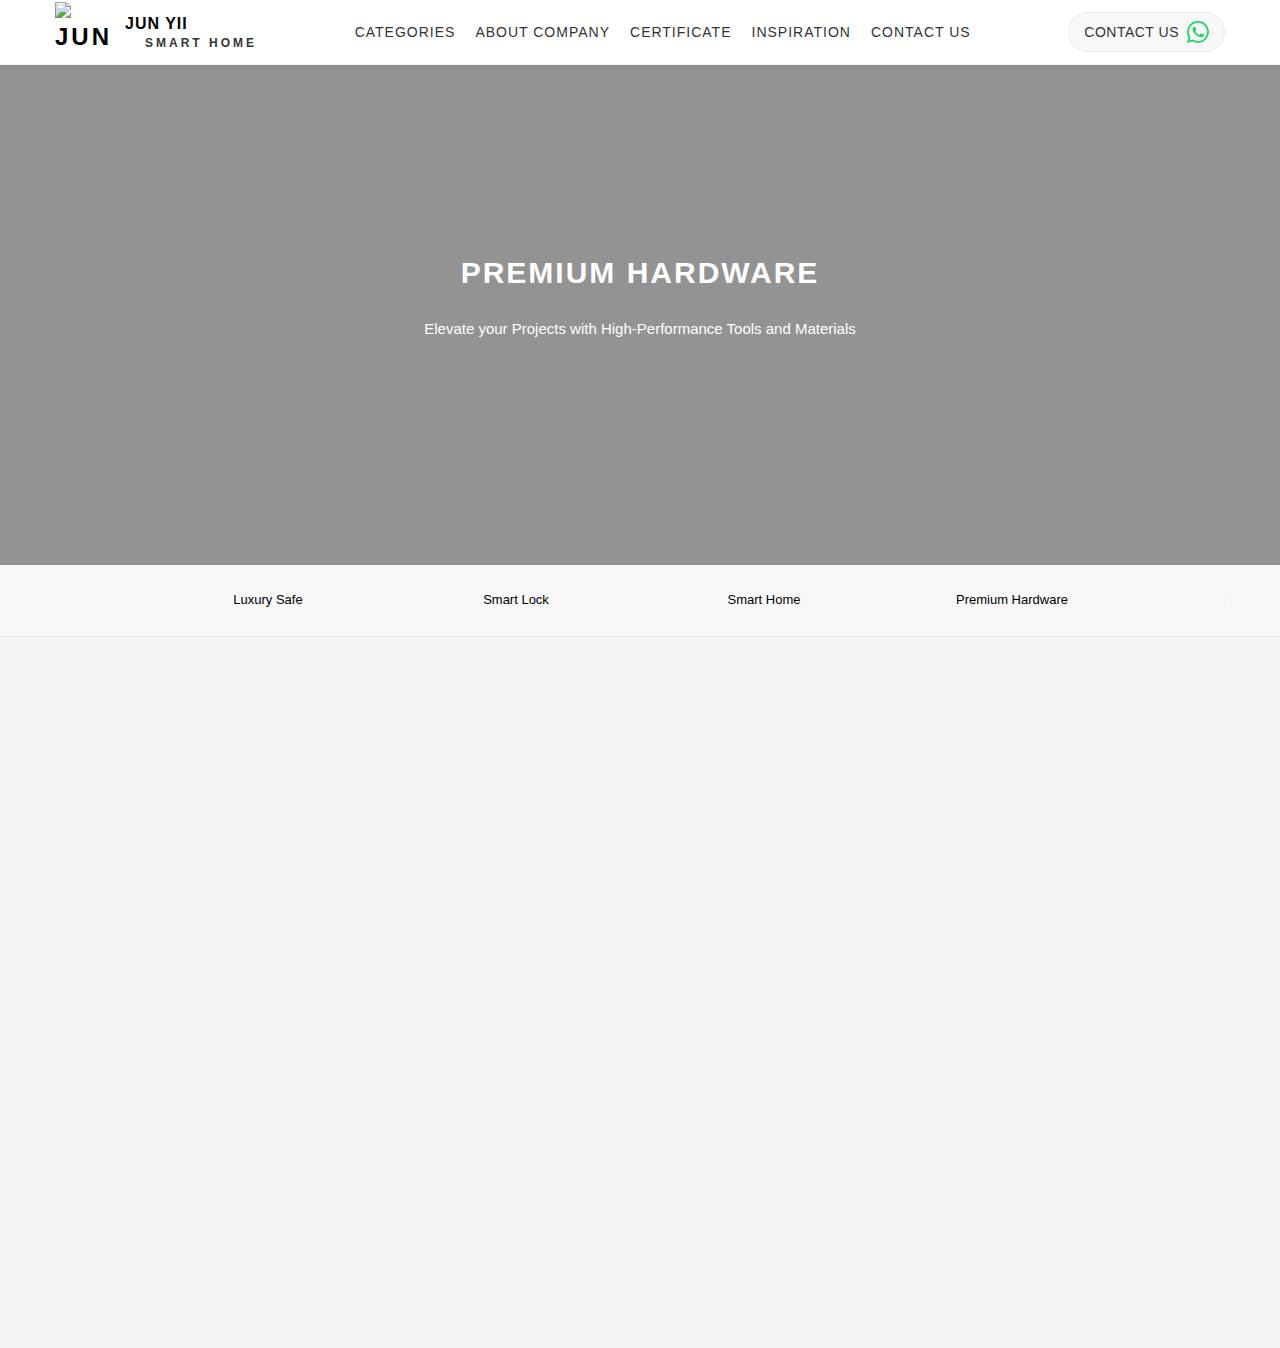
==== hardware.html @ 3c5234f0 "Add files via upload" ====
<!DOCTYPE html>
<html lang="en">
<head>
    <meta charset="UTF-8">
    <meta name="viewport" content="width=device-width, initial-scale=1.0">
    <link rel="stylesheet" href="style.css">
    <title>Hardware</title>
    <style>
        * {
            margin: 0;
            padding: 0;
            box-sizing: border-box;
            font-family: 'Montserrat', 'Helvetica Neue', Arial, 'sans-serif';
        }
        
        body {
            background-color: #f5f5f5;
        }
        
        .container {
            max-width: 1200px;
            margin: 0 auto;
            padding: 0 15px;
        }
        
        /* Navigation Bar */
        .navbar {
            background-color: white;
            box-shadow: 0 2px 5px rgba(0,0,0,0.1);
            position: sticky;
            top: 0;
            z-index: 100;
        }
        
        .nav-container {
            display: flex;
            justify-content: space-between;
            align-items: center;
            padding: 10px 0;
        }
        
        .logo {
            font-size: 24px;
            font-weight: bold;
            color: #000000;
            transition: transform 0.5s ease;
        }
        
        .logo:hover {
            transform: scale(1.05);
        }
        
        .nav-links {
            display: flex;
            list-style-type: none;
        }
        
        .nav-item {
            margin-left: 20px;
            position: relative;
        }
        
        .nav-link {
            text-decoration: none;
            color: #333;
            font-size: 14px;
            display: flex;
            flex-direction: column;
            align-items: center;
            transition: color 0.3s ease, transform 0.3s ease;
        }
        
        .nav-link:hover {
            color: #000000;
            transform: translateY(-2px);
        }
        
        .nav-icon {
            font-size: 20px;
            margin-bottom: 3px;
        }
        /* Base styles for secondary navigation */
.secondary-nav {
  width: 100%;
  background-color: #f8f8f8;
}

.secondary-nav .container {
  padding: 10px 15px;
  width: 100%;
}

.category-links {
  display: flex;
  list-style: none;
  padding: 0;
  margin: 0;
  justify-content: center;
}

.category-links .category-item {
  margin: 0 15px;
}

.category-link {
  text-decoration: none;
  color: #333;
  font-weight: 500;
  padding: 5px 0;
  display: block;
  text-align: center;
}

/* Mobile styles - vertical menu */
@media (max-width: 768px) {
  .secondary-nav {
    overflow-x: visible;
  }
  
  .secondary-nav .container {
    width: 100%;
    padding: 10px 0;
  }
  
  .category-links {
    flex-direction: column;
    width: 100%;
    align-items: center;
  }
  
  .category-links .category-item {
    margin: 10px 0;
    width: 100%;
    text-align: center;
  }
  
  .category-link {
    display: block;
    width: 100%;
    text-align: center;
  }
}

/* Hero Banner */
.hero-banner {
    position: relative;
    width: 100%;
    height: 500px;
    background-image: url('images/hardware/IMG_2743.jpg');
    background-size: 100% 100%;
    background-position: center;
    background-repeat: no-repeat;
    display: flex;
    align-items: center;
    justify-content: center;
    text-align: center;
    margin-bottom: 0;
    overflow: hidden;
}

.hero-banner::before {
    content: '';
    position: absolute;
    top: 0;
    left: 0;
    width: 100%;
    height: 100%;
    background-color: rgba(0, 0, 0, 0.4); 
    z-index: 1;
}

.hero-content {
    position: relative;
    z-index: 2;
    color: white;
    padding: 20px;
    max-width: 800px;
}

.hero-title {
    font-size: 30px;
    font-family: Impact, Haettenschweiler, 'Arial Narrow Bold', sans-serif;
    font-weight: 700;
    letter-spacing: 2px;
    margin-bottom: 20px;
    text-transform: uppercase;
}

.hero-subtitle {
    font-size: 15px;
    font-family: Arial, Helvetica, sans-serif;
    margin-bottom: 40px;
    font-weight: 300;
}

/* Make responsive for mobile */
@media (max-width: 768px) {
    .hero-banner {
        height: 400px;
    }
    
    .hero-title {
        font-size: 20px;
    }
    
    .hero-subtitle {
        font-size: 18px;
        margin-bottom: 30px;
    }
}

/* Make responsive for mobile */
@media (max-width: 768px) {
    .landscape-image {
        height: 200px; /* Smaller height on mobile */
    }
}  
        /* Secondary Navigation */
        .secondary-nav {
            background-color: #f8f8f8;
            border-bottom: 1px solid #e0e0e0;
        }
        
        .category-links {
            display: flex;
            list-style-type: none;
            overflow-x: auto;
            padding: 10px 0;
            white-space: nowrap;
        }
        
        .category-item {
            margin-right: 20px;
        }
        
        .category-link {
            text-decoration: none;
            color: #666;
            font-size: 13px;
            position: relative;
            transition: color 0.3s ease;
        }
        
        .category-link:hover {
            color: #000000;
        }
        
        .category-link:after {
            content: '';
            position: absolute;
            width: 0;
            height: 2px;
            bottom: -4px;
            left: 0;
            background-color: #e6b000;
            transition: width 0.3s ease;
        }
        
        .category-link:hover:after {
            width: 100%;
        }
        
        /* Product Display */
        .product-grid {
            display: grid;
            grid-template-columns: repeat(auto-fill, minmax(220px, 1fr));
            gap: 20px;
            margin-top: 20px;
            opacity: 0;
            transform: translateY(20px);
            animation: fadeInUp 1s forwards 0.3s;
        }
        
        @keyframes fadeInUp {
            to {
                opacity: 1;
                transform: translateY(0);
            }
        }
        
        .product-card {
            background-color: white;
            border-radius: 5px;
            overflow: hidden;
            box-shadow: 0 2px 5px rgba(0,0,0,0.05);
            transition: all 0.5s cubic-bezier(0.25, 1, 0.5, 1);
            position: relative;
            top: 0;
        }
        
        .product-card:hover {
            transform: translateY(-10px);
            box-shadow: 0 15px 30px rgba(0,0,0,0.1);
        }
        
        .product-card:hover .product-image {
            transform: scale(1.08);
        }
        
        .product-card:hover::before {
            opacity: 1;
        }
        
        .product-card::before {
            content: '';
            position: absolute;
            top: 0;
            left: 0;
            right: 0;
            height: 3px;
            background: linear-gradient(90deg,  #e6b000,  #e6b000);
            opacity: 0;
            transition: opacity 0.5s ease;
        }
        
        .product-image {
            width: 100%;
            height: 200px;
            object-fit: contain;
            transition: transform 0.7s ease;
        }
        
        .product-info {
            padding: 15px;
            position: relative;
            z-index: 1;
            background: white;
        }
        
        .product-title {
            font-size: 14px;
            color: #333;
            margin-bottom: 8px;
            display: -webkit-box;
            -webkit-box-orient: vertical;
            overflow: hidden;
            text-align: center;
            transition: color 0.3s ease;
        }
        
        .product-card:hover .product-title {
            color:  #e6b000;
        }
        
        .product-price {
            color:  #000000;
            font-weight: bold;
            font-size: 16px;
            text-align: center;
            padding-top: 60px;
            position: relative;
            transition: transform 0.3s ease, color 0.3s ease;
        }
        
        .product-card:hover .product-price {
            transform: scale(1.1);
            color:  #e6b000;
        }

        .product-kg {
            font-size: 14px;
            text-align: center;
            font-weight: bold;
            transition: transform 0.3s ease;
        }
        
        .product-card:hover .product-kg {
            transform: scale(1.05);
        }
        
        /* Shimmer effect */
        .shimmer {
            position: absolute;
            top: 0;
            left: -100%;
            width: 50%;
            height: 100%;
            background: linear-gradient(
                90deg,
                rgba(255,255,255,0) 0%,
                rgba(255,255,255,0.2) 50%,
                rgba(255,255,255,0) 100%
            );
            animation: shimmer 3s infinite;
            opacity: 0;
            transition: opacity 0.3s ease;
        }
        
        .product-card:hover .shimmer {
            opacity: 1;
        }
        
        @keyframes shimmer {
            to {
                left: 150%;
            }
        }
        
        /* Header animation */
        .header {
            position: relative;
            background: white;
            box-shadow: 0 2px 10px rgba(0,0,0,0.05);
        }
        
        .nav-wrapper {
            display: flex;
            justify-content: space-between;
            align-items: center;
            padding: 15px 0;
        }

        .logo-image {
        height: 60px;
        width: 60px; /* Adjust based on your needs */
        margin-right: 10px; /* Space between logo and text */
        }
        
        .logo-text-container {
            display: flex;
            flex-direction: column;
        }
        
        .logo-text-main {
            font-weight: bold;
            letter-spacing: 1px;
            transition: letter-spacing 0.5s ease;
        }
        
        .logo:hover .logo-text-main {
            letter-spacing: 2px;
        }
        
        .logo-text-sub {
            font-size: 12px;
            opacity: 0.8;
        }
        
        .desktop-nav {
            display: flex;
            gap: 20px;
        }
        
        .desktop-nav .nav-link {
            position: relative;
            padding: 5px 0;
        }
        
        .desktop-nav .nav-link::after {
            content: '';
            position: absolute;
            width: 0;
            height: 2px;
            bottom: 0;
            left: 50%;
            background-color:  #e6b000;
            transition: width 0.3s ease, left 0.3s ease;
        }
        
        .desktop-nav .nav-link:hover::after {
            width: 100%;
            left: 0;
        }
        
        .contact-container {
            display: flex;
            align-items: center;
            gap: 8px;
            padding: 8px 15px;
            color: white;
            border-radius: 30px;
            text-decoration: none;
            transition: transform 0.3s ease, box-shadow 0.3s ease;
        }
        
        .contact-container:hover {
            transform: translateY(-3px);
            box-shadow: 0 5px 15px rgba(37, 211, 102, 0.3);
        }
        
        
        .contact-text {
            font-weight: 500;
        }
        
        .mobile-menu-button {
            display: none;
            background: none;
            border: none;
            color: #333;
            cursor: pointer;
            font-size: 24px;
        }
        
        .mobile-nav {
            display: none;
            flex-direction: column;
            position: absolute;
            top: 100%;
            left: 0;
            right: 0;
            background: white;
            padding: 0;
            max-height: 0;
            overflow: hidden;
            transition: max-height 0.5s ease, padding 0.5s ease;
            box-shadow: 0 5px 15px rgba(0,0,0,0.1);
            z-index: 100;
        }
        
        .mobile-nav.active {
            max-height: 300px;
            padding: 15px 0;
        }
        
        .mobile-nav .nav-link {
            padding: 12px 20px;
            border-bottom: 1px solid #f0f0f0;
        }
        
        @media (max-width: 768px) {
            .desktop-nav {
                display: none;
            }
            
            .mobile-menu-button {
                display: block;
            }
            
            .mobile-nav {
                display: flex;
            }
            
            .logo-image {
    height: 60px;
    width: 60px; /* Adjust based on your needs */
    margin-right: 10px; /* Space between logo and text */
  }
        }
        
        /* Page load animation */
        @keyframes fadeIn {
            from { opacity: 0; }
            to { opacity: 1; }
        }
        
        body {
            animation: fadeIn 1s ease-out;
        }
        
        /* Footer */
        .footer {
            background-color: white;
            margin-top: 50px;
            padding: 20px 0;
            border-top: 1px solid #e0e0e0;
        }
    </style>
</head>
<body>
    <header class="header">
        <div class="container">
          <div class="nav-wrapper">
            <!-- Mobile menu button -->
<button class="mobile-menu-button" aria-label="Toggle navigation menu">
    <svg class="icon" width="24" height="24" viewBox="0 0 24 24" xmlns="http://www.w3.org/2000/svg" fill="none">
      <path d="M3 12h18M3 6h18M3 18h18" stroke="currentColor" stroke-width="2" stroke-linecap="round"/>
    </svg>
  </button>
           <a href="/" class="logo">
            <img src="images/Untitled_design-2-removebg-preview.png" alt="Jun Yii Logo" class="logo-image">
            <div class="logo-text-container">
            <span class="logo-text-main">JUN YII</span>
            <span class="logo-text-sub">SMART HOME</span>
            </div>
            </a>
            
            <!-- Desktop Navigation -->
            <nav class="desktop-nav">
              <a href="index.html#categories" class="nav-link">Categories</a>
              <a href="index.html#about-company" class="nav-link">About Company</a>
              <a href="index.html#products" class="nav-link">Certificate</a>
              <a href="index.html#inspiration" class="nav-link">Inspiration</a>
              <a href="index.html#contact-section" class="nav-link">Contact Us</a>
            </nav>
            
           <!-- Contact Us with WhatsApp Button (fully clickable) -->
<a href="https://wa.me/102705575" class="contact-container" aria-label="Contact us on WhatsApp" target="_blank">
    <span class="contact-text">Contact Us</span>
    <svg class="whatsapp-icon" viewBox="0 0 24 24" xmlns="http://www.w3.org/2000/svg">
      <path fill-rule="evenodd" clip-rule="evenodd" d="M20.52 3.449C18.24 1.245 15.24 0.05 12.045 0.05C5.463 0.05 0.102 5.412 0.102 11.992C0.102 14.157 0.66 16.273 1.743 18.102L0 24.05L6.154 22.342C7.903 23.329 9.896 23.85 11.932 23.85H11.985C18.514 23.85 23.927 18.487 23.927 11.907C23.927 8.764 22.732 5.814 20.52 3.449ZM12.045 21.842C10.258 21.842 8.506 21.347 6.988 20.408L6.631 20.195L2.871 21.179L3.877 17.543L3.641 17.174C2.609 15.59 2.058 13.739 2.058 11.842C2.058 6.446 6.55 1.953 11.985 1.953C14.636 1.953 17.12 2.972 19.001 4.833C20.88 6.694 21.97 9.177 21.97 11.907C21.97 17.346 17.497 21.842 12.045 21.842ZM17.75 14.561C17.431 14.392 15.969 13.676 15.676 13.562C15.382 13.464 15.172 13.41 14.942 13.729C14.75 14.044 14.167 14.717 13.985 14.929C13.803 15.142 13.639 15.169 13.325 15.001C13.011 14.833 12.06 14.522 10.923 13.5C10.039 12.711 9.435 11.749 9.253 11.432C9.069 11.115 9.239 10.951 9.382 10.8C9.514 10.664 9.677 10.444 9.825 10.262C9.974 10.08 10.035 9.943 10.133 9.732C10.232 9.521 10.189 9.324 10.115 9.156C10.035 8.989 9.435 7.524 9.191 6.894C8.947 6.264 8.701 6.357 8.505 6.357C8.292 6.357 8.109 6.328 7.925 6.328C7.74 6.328 7.444 6.404 7.149 6.723C6.854 7.042 6.094 7.759 6.094 9.223C6.094 10.687 7.149 12.069 7.296 12.308C7.444 12.521 9.43 15.573 12.449 16.861C13.204 17.203 13.8 17.401 14.254 17.547C15.027 17.787 15.72 17.746 16.273 17.669C16.88 17.583 18.071 16.953 18.33 16.203C18.579 15.453 18.579 14.823 18.505 14.702C18.43 14.581 18.218 14.507 17.75 14.561Z" fill="currentColor"/>
    </svg>
  </a>
          
          <!-- Mobile Navigation -->
          <nav class="mobile-nav" id="mobile-nav">
            <a href="index.html#categories" class="nav-link">Categories</a>
            <a href="index.html#about-company" class="nav-link">About Company</a>
            <a href="index.html#products" class="nav-link">Certificate</a>
            <a href="index.html#inspiration" class="nav-link">Inspiration</a>
            <a href="index.html#contact-section" class="nav-link">Contact Us</a>
          </nav>
        </div>
      </header>
<!-- Hero Banner -->
<div class="hero-banner">
    <div class="hero-content">
        <h1 class="hero-title">PREMIUM HARDWARE</h1>
        <p class="hero-subtitle">Elevate your Projects with High-Performance Tools and Materials</p>
    </div>
</div>
    
    <!-- Secondary Navigation -->
    <div class="secondary-nav">
        <div class="container">
            <ul class="category-links">
                <li class="category-item"><a href="index.html" class="category-link">Home</a></li>
                <li class="category-item"><a href="item page smart lock.html" class="category-link">Luxury Safe</a></li>
                <li class="category-item"><a href="lock.html" class="category-link">Smart Lock</a></li>
                <li class="category-item"><a href="home.html" class="category-link">Smart Home</a></li>
                <li class="category-item"><a href="hardware.html" class="category-link">Premium Hardware</a></li>
                <li class="category-item"><a href="kitchenware.html" class="category-link">Kitchenware</a></li>
            </ul>
        </div>
    </div>
    
    <!-- Product Display (Sample) -->
    <div class="container">
        <div class="product-grid">
            <!-- Product items would be repeated here -->
            <div class="product-card">
                <div class="shimmer"></div>
                <img src="images/hardware/Free - 1.PNG" alt="Product Image" class="product-image">
                <div class="product-info">
                    <h3 class="product-title">EGMS100-PRO</h3>
                    <div class="product-kg">3D Face Glass Door Smart Lock</div>
                    <div class="product-price">RM 2888</div>
                </div>
            </div>
            
            <div class="product-card">
                <div class="shimmer"></div>
                <img src="images/hardware/Free - 2.PNG" alt="Product Image" class="product-image">
                <div class="product-info">
                    <h3 class="product-title">EGS100-SLD</h3>
                    <div class="product-kg">Gold | Silver | Black</div>
                    <div class="product-price"> RM 2388</div>   
                </div>
            </div>
            
            <div class="product-card">
                <div class="shimmer"></div>
                <img src="images/hardware/Free - 3.PNG" alt="Product Image" class="product-image">
                <div class="product-info">
                    <h3 class="product-title">EGK700-PRO-MAX</h3>
                    <div class="product-kg">Camera System - 3D Face ID</div>
                    <div class="product-price">RM 5288</div>
                </div>
            </div>
            
            <div class="product-card">
                <div class="shimmer"></div>
                <img src="images/hardware/Free - 4.PNG" alt="Product Image" class="product-image">
                <div class="product-info">
                    <h3 class="product-title">Q9-Pro Max</h3>
                    <div class="product-kg">3D Face & FingerPrint</div>
                    <div class="product-price">RM 5088</div>
                </div>
            </div>
            
            <div class="product-card">
                <div class="shimmer"></div>
                <img src="images/hardware/Free - 5.PNG" alt="Product Image" class="product-image">
                <div class="product-info">
                    <h3 class="product-title">X7-Pro</h3>
                    <div class="product-kg">Black | Rose Gold</div>
                    <div class="product-price">RM 3688</div>
                </div>
            </div>
            
            <div class="product-card">
                <div class="shimmer"></div>
                <img src="images/hardware/Free - 6.PNG" alt="Product Image" class="product-image">
                <div class="product-info">
                    <h3 class="product-title">S8-Pro</h3>
                    <div class="product-kg">3D Face Id & Video Call Door Bell</div>
                    <div class="product-price">RM 4188</div>
                </div>
            </div>
            
            <div class="product-card">
                <div class="shimmer"></div>
                <img src="images/hardware/Free - 7.PNG" alt="Product Image" class="product-image">
                <div class="product-info">
                    <h3 class="product-title">S8</h3>
                    <div class="product-kg">NFC Card | Camera | FingerPrint</div>
                    <div class="product-price">RM 3688</div>
                </div>
            </div>
            
            <div class="product-card">
                <div class="shimmer"></div>
                <img src="images/hardware/Free - 8.PNG" alt="Product Image" class="product-image">
                <div class="product-info">
                    <h3 class="product-title">C7-Pro</h3>
                    <div class="product-kg">WiFi System</div>
                    <div class="product-price">RM 3688</div>
                </div>
            </div>
            <div class="product-card">
                <div class="shimmer"></div>
                <img src="images/hardware/Free - 9.PNG" alt="Product Image" class="product-image">
                <div class="product-info">
                    <h3 class="product-title">X8-Pro</h3>
                    <div class="product-kg">3D Infrared Face</div>
                    <div class="product-price">RM 4888</div>
                </div>
            </div>
            <div class="product-card">
                <div class="shimmer"></div>
                <img src="images/hardware/Free - 10.PNG" alt="Product Image" class="product-image">
                <div class="product-info">
                    <h3 class="product-title">C8-Pro</h3>
                    <div class="product-kg">3D Infrared Face</div>
                    <div class="product-price">RM 4188</div>
                </div>
            </div>
        </div>
    </div>
    
    <script>
        // Enhanced JavaScript for sticky navigation and animations
        window.addEventListener('scroll', function() {
            const navbar = document.querySelector('.navbar');
            if (window.scrollY > 10) {
                navbar.style.boxShadow = '0 2px 10px rgba(0,0,0,0.1)';
            } else {
                navbar.style.boxShadow = '0 2px 5px rgba(0,0,0,0.1)';
            }
        });
        
        document.addEventListener('DOMContentLoaded', function() {
            // Cache DOM elements
            const mobileMenuButton = document.querySelector('.mobile-menu-button');
            const mobileNav = document.getElementById('mobile-nav');
            
            // Early exit if elements don't exist
            if (!mobileMenuButton || !mobileNav) {
                console.warn('Mobile menu elements not found');
                return;
            }
            
            // SVG paths for menu icons
            const menuOpenIcon = '<path d="M3 12h18M3 6h18M3 18h18" stroke="currentColor" stroke-width="2" stroke-linecap="round"/>';
            const menuCloseIcon = '<path d="M6 18L18 6M6 6l12 12" stroke="currentColor" stroke-width="2" stroke-linecap="round" stroke-linejoin="round"/>';
            
            // Toggle menu on click
            mobileMenuButton.addEventListener('click', function() {
                // Toggle active class
                mobileNav.classList.toggle('active');
                
                // Get menu icon element
                const menuIcon = mobileMenuButton.querySelector('svg');
                
                // Update icon only if SVG element exists
                if (menuIcon) {
                    menuIcon.innerHTML = mobileNav.classList.contains('active') ? menuCloseIcon : menuOpenIcon;
                }
            });
            
            // Staggered animation for product cards
            const productCards = document.querySelectorAll('.product-card');
            productCards.forEach((card, index) => {
                card.style.animation = `fadeInUp 0.8s forwards ${0.1 + (index * 0.1)}s`;
                card.style.opacity = '0';
                card.style.transform = 'translateY(20px)';
            });
        });
        
        // Intersection Observer for scroll animations
        const observer = new IntersectionObserver((entries) => {
            entries.forEach(entry => {
                if (entry.isIntersecting) {
                    entry.target.classList.add('animated');
                    observer.unobserve(entry.target);
                }
            });
        }, {
            threshold: 0.1
        });
        
        // Observe all product cards
        document.addEventListener('DOMContentLoaded', () => {
            const productCards = document.querySelectorAll('.product-card');
            productCards.forEach(card => {
                observer.observe(card);
            });
        });
    </script>
</body>
</html>
---- style.css ----
/* SecureLux Luxury Security Products CSS */
:root {
    --main-gold: #d4af37;
    --dark-gold: #aa8c2c;
    --black: #000000;
    --dark-gray: #1a1a1a;
    --medium-gray: #5b5a5a;
    --light-gray: #f8f8f8;
    --white: #ffffff;
    --border-color: #e0e0e0;
    --whatsapp-green: #25D366;
    --gold-gradient: linear-gradient(135deg, #fff9cc 0%, #d4af37 50%, #aa8c2c 100%);
    --shadow: 0 8px 30px rgba(0, 0, 0, 0.15);
}

* {
    margin: 0;
    padding: 0;
    box-sizing: border-box;
    font-family: 'Montserrat', 'Helvetica Neue', Arial, 'sans-serif';
}

body {
    color: var(--black);
    background-color: var(--white);
}

.container {
    max-width: 1400px;
    margin: 0 auto;
    padding: 0 20px;
}

a {
    text-decoration: none;
    color: var(--black);
    transition: all 0.3s ease;
}

a:hover {
    color: var(--main-gold);
}

button {
    cursor: pointer;
    border: none;
    outline: none;
    transition: all 0.3s ease;
}

ul {
    list-style: none;
}

.section-title {
    position: relative;
    font-size: 32px;
    margin-bottom: 40px;
    text-align: center;
    font-weight: 300;
    text-transform: uppercase;
    letter-spacing: 2px;
}

.section-title:after {
    content: '';
    display: block;
    width: 60px;
    height: 2px;
    background-color: var(--main-gold);
    margin: 15px auto 0;
}

/* Base variables */
:root {
    --header-height: 70px;
    --header-height-scrolled: 60px;
    --main-gold: #e6b000;
    --whatsapp-green: #25D366;
    --dark-gray: #333;
    --light-gray: #f5f5f5;
  }
  
   /* Reset and base styles */
   * {
    margin: 0;
    padding: 0;
    box-sizing: border-box;
}

body {
    font-family: 'Arial', sans-serif;
    line-height: 1.6;
}

/* Navigation styles */

  .logo {
    display: flex;
    align-items: center;
    text-decoration: none;
  }
  
  .logo-image {
    height: 60px;
    width: 60px; /* Adjust based on your needs */
    margin-right: 10px; /* Space between logo and text */
  }
  
  .logo-text-container {
    display: flex;
    flex-direction: column;
    line-height: 1; /* Tighten the space between lines */
  }
  
  .logo-text-main {
    font-size: 16px; /* Adjust as needed */
    font-weight: bold;
  }
  
  .logo-text-sub {
    font-size: 11px;
    margin-top: 5px;
    margin-left: 20px; /* Smaller size for SMART HOME */
  }

  

.header {
    position: fixed;
    top: 0;
    left: 0;
    width: 100%;
    background-color: white;
    border-bottom: 1px solid #f0f0f0;
    z-index: 1000;
}
.container {
    max-width: 1200px;
    margin: 0 auto;
    padding: 0 20px;

}

.nav-wrapper {
    display: flex;
    justify-content: space-between;
    align-items: center;
    height: 64px;
}

.logo {
    font-size: 20px;
    font-weight: 600;
    letter-spacing: 3px;
    text-transform: uppercase;
    color: #000000;
    text-decoration: none;
}

.desktop-nav {
    display: flex;
    gap: 32px;
}

@media (max-width: 768px) {
    .desktop-nav {
        display: none;
    }
}

.nav-link {
    text-decoration: none;
    color: #333;
    font-size: 14px;
    text-transform: uppercase;
    letter-spacing: 1px;
    transition: color 0.3s ease;
}

.nav-link:hover {
    color: #000;
}

.icons {
    display: flex;
    align-items: center;
    gap: 16px;
}

.icon-button {
    background: none;
    border: none;
    cursor: pointer;
    color: #333;
    transition: color 0.3s ease;
}

.icon-button:hover {
    color: #000;
}

.mobile-menu-button {
  display: none;
  background: none;
  border: none;
  color: #333;
  cursor: pointer;
  padding: 5px;
}


@media (max-width: 768px) {
    .mobile-menu-button {
        display: block;
    }
}

.mobile-nav {
    display: none;
    position: absolute;
    top: 100%;
    left: 0;
    right: 0;
    flex-direction: column;
    padding: 16px;
    background-color: rgb(255, 255, 255);
    border-top: 1px solid #ffffff;
    box-shadow: 0 4px 6px rgba(0, 0, 0, 0.1); 
    z-index: 100;
  }
  
  .mobile-nav.active {
    display: flex;
    animation: fadeIn 0.3s ease;
  }
  
  .mobile-nav .nav-link {
    padding: 12px 16px; 
    display: block;
    font-weight: 500;
  }
  
  /* Animation for mobile menu */
  @keyframes fadeIn {
    from { opacity: 0; transform: translateY(-10px); }
    to { opacity: 1; transform: translateY(0); }
  }
  
  /* Make sure the parent container has position relative */
  header, .header, nav, .nav-container {
    position: relative;
  }
  
  /* Ensure mobile menu is visible on small screens only */
  @media (max-width: 768px) {
    .mobile-nav.active {
      display: flex !important; /* Force display with !important */
    }
  }

/* Contact Container as a link */
.contact-container {
    display: flex;
    align-items: center;
    gap: 10px;
    background-color: #f8f8f8;
    padding: 6px 12px;
    border-radius: 50px;
    transition: all 0.3s ease;
    border: 1px solid #eaeaea;
    text-decoration: none; /* Remove underline from link */
    cursor: pointer;
  }
  
  .contact-container:hover {
    background-color: #f0f0f0;
    box-shadow: 0 2px 8px rgba(0, 0, 0, 0.05);
    transform: translateY(-2px);
  }
  
  .contact-text {
    font-size: 14px;
    letter-spacing: 0.5px;
    font-weight: 500;
    color: #333;
    text-transform: uppercase;
  }
  
  .whatsapp-icon {
    width: 22px;
    height: 22px;
    color: #25D366; /* WhatsApp green color */
    transition: transform 0.2s ease;
  }
  
  .contact-container:hover .whatsapp-icon {
    transform: scale(1.1);
    color: #128C7E; /* Darker WhatsApp green on hover */
  }

   /* Navigation Bar */
   .navbar {
    background-color: white;
    box-shadow: 0 2px 5px rgba(0,0,0,0.1);
    position: sticky;
    top: 0;
    z-index: 100;
}

.nav-container {
    display: flex;
    justify-content: space-between;
    align-items: center;
    padding: 10px 0;
}

.logo {
    font-size: 24px;
    font-weight: bold;
    color: #000000;
    transition: transform 0.5s ease;
}

.logo:hover {
    transform: scale(1.05);
}

.nav-links {
    display: flex;
    list-style-type: none;
}

.nav-item {
    margin-left: 20px;
    position: relative;
}

.nav-link {
    text-decoration: none;
    color: #333;
    font-size: 14px;
    display: flex;
    flex-direction: column;
    align-items: center;
    transition: color 0.3s ease, transform 0.3s ease;
}

.nav-link:hover {
    color: #000000;
    transform: translateY(-2px);
}

.nav-icon {
    font-size: 20px;
    margin-bottom: 3px;
}

  
  
  /* Add this to your existing media query for mobile devices */
  @media (max-width: 768px) {
    .contact-container {
      padding: 4px 10px;
    }
    
    .contact-text {
      font-size: 12px;
    }
    
    .whatsapp-icon {
      width: 20px;
      height: 20px;
    }
  }
  
  /* Animation for the container */
  @keyframes pulse {
    0% {
      box-shadow: 0 0 0 0 rgba(37, 211, 102, 0.4);
    }
    70% {
      box-shadow: 0 0 0 10px rgba(37, 211, 102, 0);
    }
    100% {
      box-shadow: 0 0 0 0 rgba(37, 211, 102, 0);
    }
  }
  
  /* Apply subtle animation on hover */
  .contact-container:hover {
    animation: pulse 1.5s infinite;
  }


/* Hero Section */
.hero {
    height: 600px;
    background-size: cover;
    background-position: center;
    display: flex;
    align-items: center;
    justify-content: center;
    text-align: center;
    margin-bottom: 80px;
    position: relative;
    color: white;
}


.hero-video {
    position: absolute;
    top: 50%;
    left: 50%;
    transform: translate(-50%, -50%);
    width: 100%;
    height: 100%;
    object-fit: cover; /* Ensures the video fills the section */
    z-index: -1;
}

.hero:before {
    content: '';
    position: absolute;
    top: 0;
    left: 0;
    width: 100%;
    height: 100%;
    background-color: rgba(0, 0, 0, 0.6);
}

.hero-content {
    position: relative;
    max-width: 700px;
    z-index: 1;
    padding: 40px;
}

.hero h1 {
    font-size: 56px;
    margin-bottom: 20px;
    font-weight: 300;
    text-transform: uppercase;
    letter-spacing: 3px;
}

.hero p {
    font-size: 24px;
    margin-bottom: 30px;
    font-weight: 300;
    letter-spacing: 1px;
}

.primary-btn {
    padding: 16px 40px;
    background-color: var(--main-gold);
    color: var(--black);
    font-size: 16px;
    font-weight: 600;
    border-radius: 30px;
    text-transform: uppercase;
    letter-spacing: 1px;
    box-shadow: 0 4px 15px rgba(212, 175, 55, 0.4);
}

.primary-btn:hover {
    background-color: var(--black);
    color: var(--white);
    transform: translateY(-3px);
    box-shadow: 0 8px 25px rgba(0, 0, 0, 0.3);
}

/* Desktop view - all items in one row */
.category-grid {
  display: flex;
  flex-wrap: wrap; /* Changed from nowrap to allow wrapping */
  justify-content: space-between;
  gap: 20px;
}

.category-item {
  flex: 0 0 calc(20% - 16px); /* For 5 items, each takes ~20% with gap considered */
  display: flex;
  flex-direction: column;
  align-items: center;
  margin-bottom: 20px;
  cursor: pointer; /* Add pointer cursor since items are clickable */
}

.category-img {
  width: 100%;
  height: 250px;
  background-color: var(--light-gray);
  margin-bottom: 15px;
  border-radius: 10px;
  overflow: hidden;
  position: relative;
  box-shadow: var(--shadow);
  transition: transform 0.3s ease;
  /* Important: For background images */
  background-size: cover;
  background-position: center;
  background-repeat: no-repeat;
}


/* Tablet view - 3 items in one row */
@media (max-width: 992px) {
  .category-item {
    flex: 0 0 calc(33.33% - 14px); /* Three items per row */
  }
}

/* Small tablet view - 2 items in one row */
@media (max-width: 768px) {
  .category-item {
    flex: 0 0 calc(50% - 10px); /* Two items per row */
  }
  
  .category-img {
    height: 220px; /* Slightly smaller height */
  }
}

/* Mobile view - stack all items */
@media (max-width: 576px) {
  .category-grid {
    flex-direction: column;
    align-items: center;
  }
  
  .category-item {
    flex: 0 0 100%;
    max-width: 320px; /* Limit width on mobile */
    width: 100%;
  }
  
  .category-img {
    height: 180px; /* Smaller height on mobile */
  }
}

/* Text styling */
.category-item h3 {
  margin: 10px 0;
  text-align: center;
  font-size: 1.2rem;
  width: 100%;
}

.category-item a {
  text-align: center;
  width: 100%;
  text-decoration: none;
  color: inherit;
}

/* Hover effects */
.category-item:hover .category-img {
  transform: scale(1.05);
}

/* Animation duration adjustment */
.animate__animated {
  animation-duration: 0.8s;
}

/* Section title styling */
.section-title {
  text-align: center;
  margin-bottom: 40px;
  position: relative;
}

.section-title:after {
  content: '';
  display: block;
  width: 50px;
  height: 3px;
  background-color: #ffd700; /* Golden underline */
  margin: 15px auto 0;
}

#safes-img {
    background-image: url('images/Untitled design-9.png');
}

#locks-img {
    background-image: url('images/lock/Untitled design-8.png');
}

#smart-home-img {
    background-image: url('images/smarthome/Untitled design-6.png');
}

#hardware-img {
    background-image: url('images/hardware/Free - 2.PNG');
}

#kitchenware-img{
  background-image: url('images/kitchenware2/Untitled design-7.png');
}

.category-item h3 {
    font-size: 20px;
    font-weight: 500;
    margin-top: 15px;
    position: relative;
    display: inline-block;
}

.category-item h3:after {
    content: '';
    position: absolute;
    width: 0;
    height: 2px;
    bottom: -5px;
    left: 50%;
    transform: translateX(-50%);
    background-color: var(--main-gold);
    transition: width 0.3s ease;
}

.category-item:hover h3:after {
    width: 70%;
}

.about-company {
    color: var(--medium-gray);
    padding: 50px 0;
    text-align: center;
}

.about-company .container {
    max-width: 800px;
    margin: 0 auto;
}

.about-company h2 {
    font-size: 30px;
    margin-bottom: 20px;
}

.about-company p {
    font-size: 16px;
    margin-bottom: 30px;
    color: #555;
    line-height: 1.6;
}

/* Promo Section */
/* Add these styles to your CSS */
.promo {
    padding: 40px 0;
    overflow: hidden; /* Prevents any content from spilling out */
  }
  
  .promo .container {
    display: flex;
    align-items: center;
    gap: 30px;
  }
  
  .promo-content {
    flex: 1;
  }
  
  .promo-image {
    flex: 1;
    min-height: 300px;
    background-image: url('path/to/your-image.jpg'); /* Replace with your actual image path */
    background-size: cover;
    background-position: center;
    border-radius: 8px;
  }
  
  /* Mobile responsive styles */
  @media (max-width: 768px) {
    .promo .container {
      flex-direction: column; /* Stack content vertically on mobile */
    }
    
    .promo-image {
      width: 100%; /* Full width on mobile */
      min-height: 250px; /* Slightly shorter on mobile */
      margin-top: 20px; /* Add space between content and image */
      order: 2; /* Places image below text on mobile */
    }
    
    .promo-content {
      width: 100%; /* Full width on mobile */
      order: 1; /* Places text above image on mobile */
    }
  }

.promo-image {
    flex: 1;
    height: 400px;
    background-color: var(--light-gray);
    border-radius: 10px;
    background-image: url('images/liondance.JPG');
    background-size: cover;
    background-position: center;
    box-shadow: var(--shadow);
}

.promo h2 {
    font-size: 30px;
    margin-bottom: 25px;
    font-weight: 300;
    text-transform: uppercase;
    letter-spacing: 2px;
}

.promo p {
    font-size: 16px;
    margin-bottom: 30px;
    color: var(--medium-gray);
    line-height: 1.6;
}

/* Featured Products */
.featured-products {
    margin-bottom: 80px;
}

.product-grid {
    display: grid;
    grid-template-columns: repeat(4, 1fr);
    gap: 30px;
}

.product-card {
    border-radius: 10px;
    overflow: hidden;
    background-color: white;
    box-shadow: var(--shadow);
    transition: all 0.3s ease;
}

.product-card:hover {
    transform: translateY(-10px);
    box-shadow: 0 15px 40px rgba(0, 0, 0, 0.2);
}

.product-img {
    height: 300px;
    background-color: var(--light-gray);
    background-size: cover !important;
    background-position: center !important;
    background-repeat: no-repeat !important;
    transition: all 0.5s ease;
}

.product-img:hover {
    transform: scale(1.05);
}

#product-safe {
    background-image: url('images/WhatsApp 图像2024-11-09于14.46.38_8fdd2e4f.jpg');
}

#product-lock {
    background-image: url('images/WhatsApp 图像2024-11-09于16.15.06_a20654b1.jpg');
}

#product-hub {
    background-image: url('images/WhatsApp 图像2024-11-09于16.15.07_474b6b6d.jpg');
}

#product-hardware {
    background-image: url('images/WhatsApp 图像2024-11-09于16.15.07_aa6bcfad.jpg');
}


.product-info {
    padding: 20px;
}

.product-info h3 {
    font-size: 20px;
    font-weight: 600;
    color: var(--black);
}

.product-info p {
    color: var(--medium-gray);
    margin: 8px 0;
    font-size: 14px;
}

.price {
    font-weight: 700;
    font-size: 20px;
    color: var(--main-gold);
    margin-top: 10px;
}

.rating {
    color: var(--main-gold);
    margin-top: 5px;
    font-size: 14px;
}

.add-to-cart {
    width: 100%;
    padding: 15px;
    background-color: var(--black);
    color: white;
    font-weight: 500;
    text-transform: uppercase;
    letter-spacing: 1px;
    font-size: 14px;
    transition: all 0.3s ease;
}

.add-to-cart:hover {
    background-color: var(--main-gold);
    color: var(--black);
}

/* Luxury Inspirations Section */
.inspiration {
    padding: 80px 0;
    background-color: #fafafa;
  }
  
  .container {
    max-width: 1200px;
    margin: 0 auto;
    padding: 0 20px;
  }
  
  .section-title {
    text-align: center;
    font-size: 36px;
    font-weight: 300;
    color: #333;
    margin-bottom: 50px;
    position: relative;
  }
  
  .section-title:after {
    content: "";
    position: absolute;
    bottom: -15px;
    left: 50%;
    transform: translateX(-50%);
    width: 60px;
    height: 2px;
    background-color: #d4af37; /* Gold accent */
  }
  
  .inspiration-grid {
    display: grid;
    grid-template-columns: repeat(auto-fit, minmax(450px, 1fr));
    gap: 40px;
  }
  
  .inspiration-card {
    background-color: white;
    border-radius: 8px;
    overflow: hidden;
    box-shadow: 0 10px 30px rgba(0, 0, 0, 0.08);
    transition: transform 0.4s ease, box-shadow 0.4s ease;
  }
  
  .inspiration-card:hover {
    transform: translateY(-10px);
    box-shadow: 0 15px 40px rgba(0, 0, 0, 0.15);
  }
  
  .inspiration-img {
    height: 320px;
    position: relative;
    overflow: hidden;
  }
  
  .overlay {
    position: absolute;
    top: 0;
    left: 0;
    width: 100%;
    height: 100%;
    background: linear-gradient(to bottom, rgba(0,0,0,0.1), rgba(0,0,0,0.3));
    z-index: 1;
  }
  
  .inspiration-video {
    width: 100%;
    height: 100%;
    object-fit: cover;
    display: block;
    transition: transform 0.8s ease;
  }
  
  .inspiration-card:hover .inspiration-video {
    transform: scale(1.05);
  }
  
  .card-content {
    padding: 25px 30px;
  }
  
  .inspiration-card h3 {
    font-size: 22px;
    font-weight: 500;
    color: #333;
    margin-bottom: 10px;
  }
  
  .inspiration-card p {
    font-size: 16px;
    color: #777;
    margin-bottom: 20px;
    line-height: 1.5;
  }
  
  .text-link {
    display: inline-block;
    color: #d4af37; /* Gold accent */
    font-size: 16px;
    font-weight: 500;
    text-decoration: none;
    transition: color 0.3s ease;
    position: relative;
  }
  
  .text-link:hover {
    color: #ba9423;
  }
  
  .arrow {
    display: inline-block;
    margin-left: 4px;
    transition: transform 0.3s ease;
  }
  
  .text-link:hover .arrow {
    transform: translateX(5px);
  }
  
  /* Responsive Adjustments */
  @media (max-width: 960px) {
    .inspiration-grid {
      grid-template-columns: 1fr;
      max-width: 600px;
      margin: 0 auto;
    }
    
    .section-title {
      font-size: 32px;
    }
  }
  
  @media (max-width: 600px) {
    .inspiration {
      padding: 60px 0;
    }
    
    .inspiration-img {
      height: 280px;
    }
    
    .card-content {
      padding: 20px;
    }
    
    .section-title {
      font-size: 28px;
    }
  }


/* Contact Section Styles */
.contact-section {
    padding: 30px 0;
    background-color: #fafafa;
    position: relative;
  }
  
  .contact-section::before {
    content: "";
    position: absolute;
    top: 0;
    left: 0;
    width: 100%;
    height: 100%;
    background-image: url('path-to-subtle-pattern.png');
    opacity: 0.05;
    z-index: 0;
  }
  
  .container {
    max-width: 1200px;
    margin: 0 auto;
    padding: 0 20px;
    position: relative;
    z-index: 1;
  }
  
  .section-title {
    text-align: center;
    font-size: 36px;
    font-weight: 300;
    color: #333;
    margin-bottom: 60px;
    position: relative;
  }
  
  .section-title:after {
    content: "";
    position: absolute;
    bottom: -15px;
    left: 50%;
    transform: translateX(-50%);
    width: 60px;
    height: 2px;
    background-color: #d4af37; /* Gold accent */
  }
  
  .contact-grid {
    display: grid;
    grid-template-columns: 1fr 1.2fr;
    gap: 40px;
    align-items: stretch;
  }
  
  /* Contact Info Styles */
  .contact-info {
    display: flex;
    flex-direction: column;
  }
  
  .contact-card {
    background-color: white;
    border-radius: 8px;
    box-shadow: 0 10px 30px rgba(0, 0, 0, 0.08);
    padding: 40px;
    height: 100%;
    display: flex;
    flex-direction: column;
    transition: transform 0.4s ease;
  }
  
  .contact-card:hover {
    transform: translateY(-5px);
    box-shadow: 0 15px 40px rgba(0, 0, 0, 0.12);
  }
  
  .contact-header {
    margin-bottom: 30px;
  }
  
  .contact-header h3 {
    font-size: 26px;
    font-weight: 500;
    color: #333;
    margin-bottom: 15px;
  }
  
  .separator {
    width: 50px;
    height: 3px;
    background-color: #d4af37;
    margin-bottom: 25px;
  }
  
  .contact-item {
    display: flex;
    align-items: flex-start;
    margin-bottom: 20px;
  }
  
  .contact-item i {
    color: #d4af37;
    font-size: 18px;
    margin-right: 15px;
    margin-top: 3px;
  }
  
  .contact-item span {
    color: #555;
    line-height: 1.5;
  }
  
  .whatsapp-contact {
    margin: 30px 0;
  }
  
  .whatsapp-btn {
    display: inline-flex;
    align-items: center;
    justify-content: center;
    background-color: #25D366;
    color: white;
    font-weight: 500;
    padding: 14px 24px;
    border-radius: 50px;
    text-decoration: none;
    transition: all 0.3s ease;
    box-shadow: 0 4px 15px rgba(37, 211, 102, 0.2);
  }
  
  .whatsapp-btn i {
    font-size: 20px;
    margin-right: 10px;
  }
  
  .whatsapp-btn:hover {
    background-color: #20ba5a;
    transform: translateY(-3px);
    box-shadow: 0 8px 20px rgba(37, 211, 102, 0.3);
  }
  
  .contact-hours {
    margin-top: 30px;
    padding-top: 25px;
    border-top: 1px solid #eee;
  }
  
  .contact-hours h4 {
    font-size: 20px;
    color: #333;
    margin-bottom: 15px;
    font-weight: 500;
  }
  
  .hours-grid {
    display: grid;
    grid-template-columns: auto 1fr;
    gap: 10px 15px;
    align-items: center;
  }
  
  .day {
    color: #555;
    font-weight: 500;
  }
  
  .time {
    color: #777;
  }
  /* Alternative approach with more specific selectors */
.contact-info [class*="fas fa-map-marker-alt"],
.contact-info [class*="fa-phone"],
.contact-info [class*="fa-envelope"] {
  margin-right: 15px;
  display: inline-block;
}
  
  /* Map Styles */
  .contact-map {
    height: 100%;
  }
  
  .map-container {
    position: relative;
    width: 100%;
    height: 100%;
    min-height: 450px;
    border-radius: 8px;
    overflow: hidden;
    box-shadow: 0 10px 30px rgba(0, 0, 0, 0.1);
  }
  
  .map-container iframe {
    position: absolute;
    top: 0;
    left: 0;
    width: 100%;
    height: 100%;
    border: none;
  }
  
  .map-overlay {
    position: absolute;
    bottom: 20px;
    right: 20px;
    z-index: 10;
  }
  
  .map-btn {
    background-color: white;
    color: #333;
    border: none;
    padding: 12px 20px;
    border-radius: 4px;
    font-weight: 500;
    cursor: pointer;
    box-shadow: 0 4px 15px rgba(0, 0, 0, 0.15);
    display: flex;
    align-items: center;
    transition: all 0.3s ease;
  }
  
  .map-btn i {
    margin-right: 8px;
  }
  
  .map-btn:hover {
    background-color: #f5f5f5;
    transform: translateY(-2px);
    box-shadow: 0 6px 20px rgba(0, 0, 0, 0.2);
  }
  
  
  /* Responsive Adjustments */
  @media (max-width: 992px) {
    .contact-grid {
      grid-template-columns: 1fr;
      gap: 30px;
    }
    
    .map-container {
      min-height: 400px;
    }
  }
  
  @media (max-width: 768px) {
    .contact-section {
      padding: 70px 0;
    }
    
    .section-title {
      font-size: 30px;
      margin-bottom: 40px;
    }
    
    .contact-card {
      padding: 30px;
    }
    
    .contact-header h3 {
      font-size: 22px;
    }
    
    .map-container {
      min-height: 350px;
    }
  }
  
  @media (max-width: 576px) {
    .contact-card {
      padding: 25px;
    }
    
    .whatsapp-btn {
      width: 100%;
      text-align: center;
    }
    
    .map-container {
      min-height: 300px;
    }
  }

/* Footer */
footer {
    background-color: var(--dark-gray);
    padding: 80px 0 30px;
    color: var(--light-gray);
}

.footer-columns {
    display: grid;
    grid-template-columns: repeat(4, 1fr);
    gap: 40px;
    margin-bottom: 60px;
}

.footer-column h4 {
    font-size: 18px;
    margin-bottom: 25px;
    position: relative;
    display: inline-block;
    font-weight: 500;
    text-transform: uppercase;
    letter-spacing: 1px;
}

.footer-column h4:after {
    content: '';
    position: absolute;
    width: 30px;
    height: 2px;
    bottom: -10px;
    left: 0;
    background-color: var(--main-gold);
}

.footer-column ul li {
    margin-bottom: 12px;
}

.footer-column ul li a {
    color: var(--light-gray);
    font-size: 14px;
    transition: all 0.3s ease;
}

.footer-column ul li a:hover {
    color: var(--main-gold);
    padding-left: 5px;
}

.social-links {
    display: flex;
    gap: 15px;
    margin-bottom: 30px;
}

.social-icon {
    display: inline-block;
    width: 40px;
    height: 40px;
    background-color: var(--medium-gray);
    color: white;
    border-radius: 50%;
    text-align: center;
    line-height: 40px;
    transition: all 0.3s ease;
}

.social-icon:hover {
    background-color: var(--main-gold);
    color: var(--black);
    transform: translateY(-5px);
}

.newsletter p {
    margin-bottom: 15px;
}

.newsletter-form {
    display: flex;
}

.newsletter-form input {
    flex-grow: 1;
    padding: 12px 15px;
    border: none;
    border-radius: 4px 0 0 4px;
    background-color: var(--medium-gray);
    color: white;
}

.newsletter-form button {
    padding: 12px 15px;
    background-color: var(--main-gold);
    color: var(--black);
    border-radius: 0 4px 4px 0;
    transition: all 0.3s ease;
}

.newsletter-form button:hover {
    background-color: var(--dark-gold);
}

.footer-bottom {
    display: flex;
    justify-content: space-between;
    border-top: 1px solid var(--medium-gray);
    padding-top: 30px;
    font-size: 14px;
    color: var(--light-gray);
}

.footer-links a {
    margin-left: 20px;
    color: var(--light-gray);
}

.footer-links a:hover {
    color: var(--main-gold);
}

/* Responsive adjustments */
@media (max-width: 1024px) {
    .category-grid, .product-grid {
        grid-template-columns: repeat(2, 1fr);
    }
    
    .hero h1 {
        font-size: 42px;
    }
}

@media (max-width: 768px) {
    .main-nav .container {
        flex-direction: column;
        gap: 20px;
    }
    
    .search-bar {
        width: 100%;
    }
    
    .promo .container {
        flex-direction: column;
        gap: 40px;
    }
    
    .promo-content {
        padding-right: 0;
    }
    
    .footer-columns {
        grid-template-columns: repeat(2, 1fr);
    }
    
    .inspiration-grid {
        grid-template-columns: 1fr;
    }
    
    .hero h1 {
        font-size: 36px;
    }
    
    .hero p {
        font-size: 18px;
    }
}

@media (max-width: 480px) {
    .category-grid, .product-grid {
        grid-template-columns: 1fr;
    }
    
    .footer-columns {
        grid-template-columns: 1fr;
    }
    
    .footer-bottom {
        flex-direction: column;
        gap: 20px;
        text-align: center;
    }
    
    .footer-links a {
        margin: 0 10px;
    }
    
    .top-bar .container {
        flex-direction: column;
        gap: 10px;
    }
    
    .hero {
        height: 500px;
    }
}

/* Animation classes */
.fade-in {
    animation: fadeIn 1s ease;
}

.fade-up {
    animation: fadeUp 1s ease;
}

.zoom-in {
    animation: zoomIn 0.8s ease;
}

@keyframes fadeIn {
    from { opacity: 0; }
    to { opacity: 1; }
}

@keyframes fadeUp {
    from {
        opacity: 0;
        transform: translateY(30px);
    }
    to {
        opacity: 1;
        transform: translateY(0);
    }
}
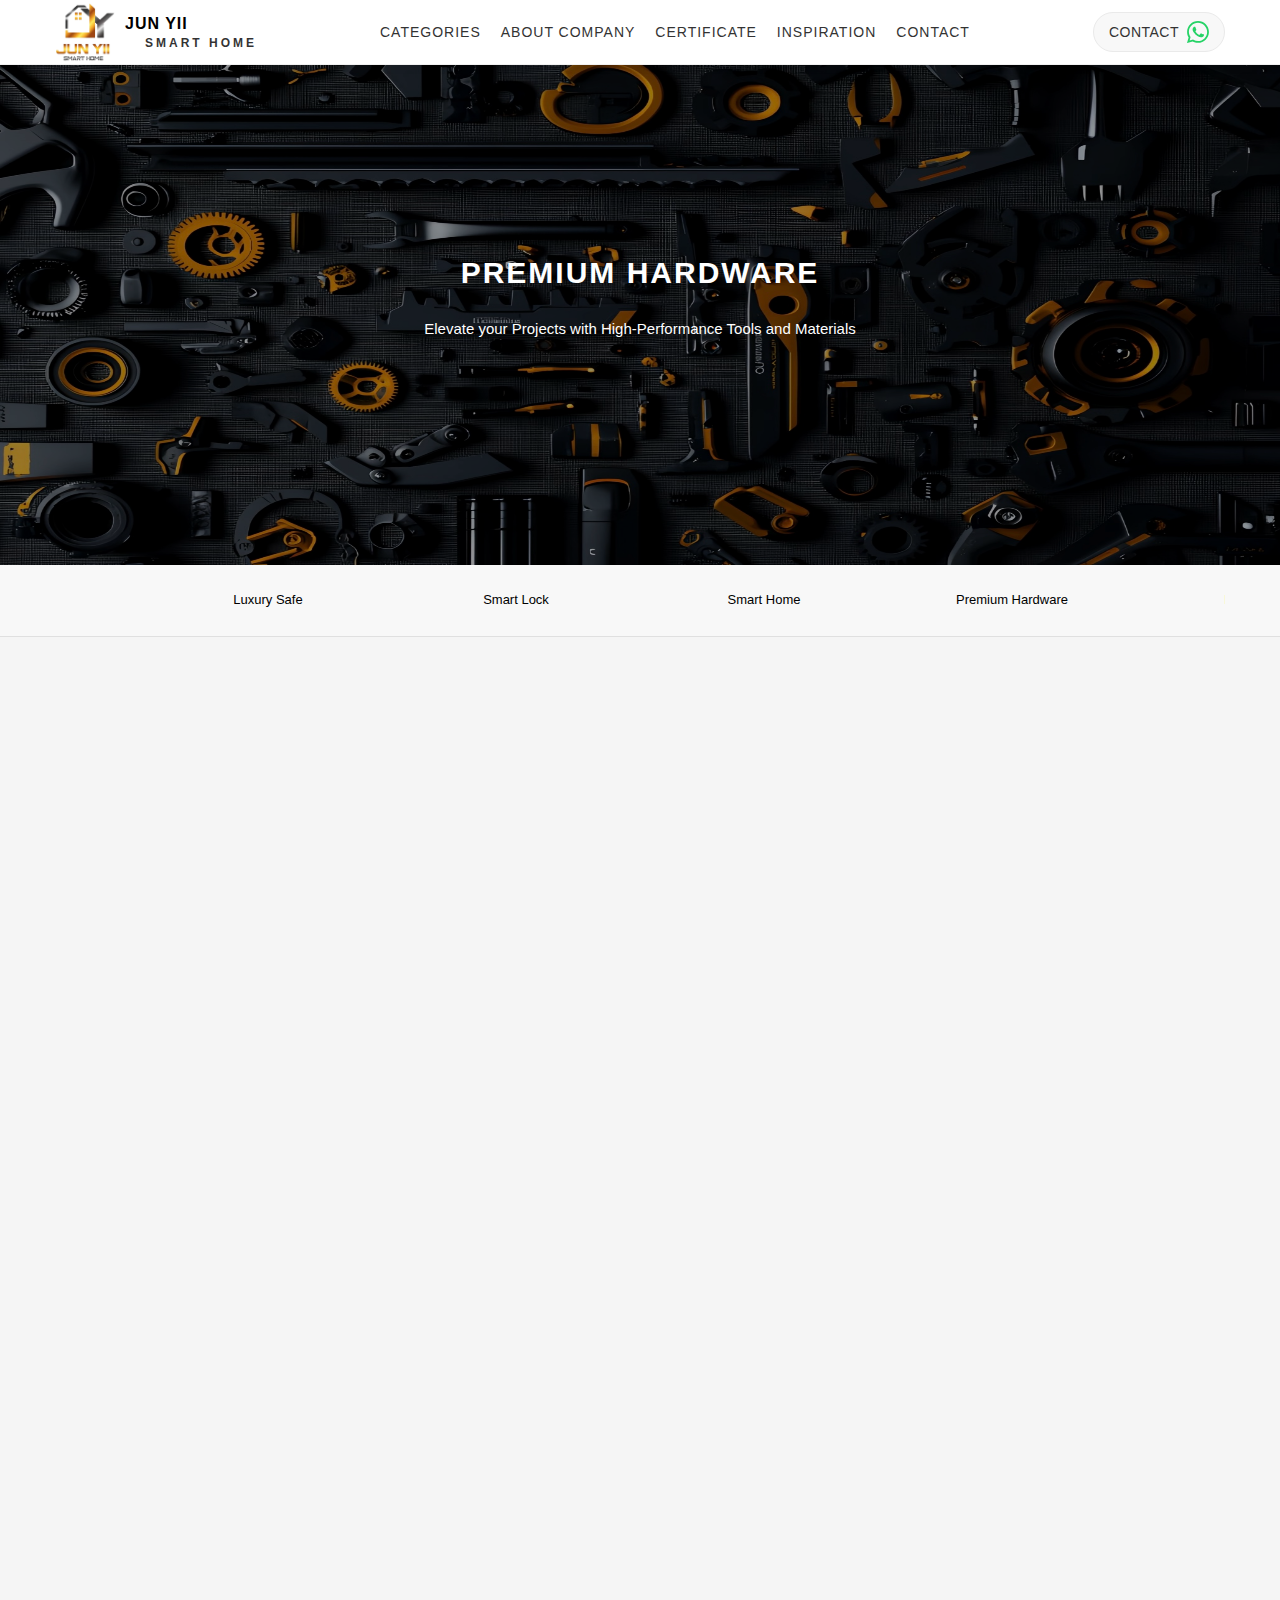
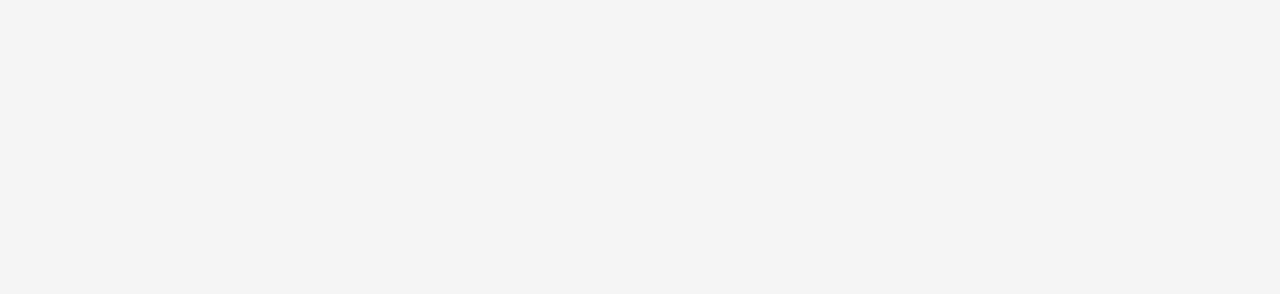
==== commit 5dc6cf80: "Add files via upload" ====
--- a/hardware.html
+++ b/hardware.html
@@ -581,12 +581,12 @@
               <a href="index.html#about-company" class="nav-link">About Company</a>
               <a href="index.html#products" class="nav-link">Certificate</a>
               <a href="index.html#inspiration" class="nav-link">Inspiration</a>
-              <a href="index.html#contact-section" class="nav-link">Contact Us</a>
+              <a href="index.html#contact-section" class="nav-link">Contact</a>
             </nav>
             
            <!-- Contact Us with WhatsApp Button (fully clickable) -->
 <a href="https://wa.me/102705575" class="contact-container" aria-label="Contact us on WhatsApp" target="_blank">
-    <span class="contact-text">Contact Us</span>
+    <span class="contact-text">Contact</span>
     <svg class="whatsapp-icon" viewBox="0 0 24 24" xmlns="http://www.w3.org/2000/svg">
       <path fill-rule="evenodd" clip-rule="evenodd" d="M20.52 3.449C18.24 1.245 15.24 0.05 12.045 0.05C5.463 0.05 0.102 5.412 0.102 11.992C0.102 14.157 0.66 16.273 1.743 18.102L0 24.05L6.154 22.342C7.903 23.329 9.896 23.85 11.932 23.85H11.985C18.514 23.85 23.927 18.487 23.927 11.907C23.927 8.764 22.732 5.814 20.52 3.449ZM12.045 21.842C10.258 21.842 8.506 21.347 6.988 20.408L6.631 20.195L2.871 21.179L3.877 17.543L3.641 17.174C2.609 15.59 2.058 13.739 2.058 11.842C2.058 6.446 6.55 1.953 11.985 1.953C14.636 1.953 17.12 2.972 19.001 4.833C20.88 6.694 21.97 9.177 21.97 11.907C21.97 17.346 17.497 21.842 12.045 21.842ZM17.75 14.561C17.431 14.392 15.969 13.676 15.676 13.562C15.382 13.464 15.172 13.41 14.942 13.729C14.75 14.044 14.167 14.717 13.985 14.929C13.803 15.142 13.639 15.169 13.325 15.001C13.011 14.833 12.06 14.522 10.923 13.5C10.039 12.711 9.435 11.749 9.253 11.432C9.069 11.115 9.239 10.951 9.382 10.8C9.514 10.664 9.677 10.444 9.825 10.262C9.974 10.08 10.035 9.943 10.133 9.732C10.232 9.521 10.189 9.324 10.115 9.156C10.035 8.989 9.435 7.524 9.191 6.894C8.947 6.264 8.701 6.357 8.505 6.357C8.292 6.357 8.109 6.328 7.925 6.328C7.74 6.328 7.444 6.404 7.149 6.723C6.854 7.042 6.094 7.759 6.094 9.223C6.094 10.687 7.149 12.069 7.296 12.308C7.444 12.521 9.43 15.573 12.449 16.861C13.204 17.203 13.8 17.401 14.254 17.547C15.027 17.787 15.72 17.746 16.273 17.669C16.88 17.583 18.071 16.953 18.33 16.203C18.579 15.453 18.579 14.823 18.505 14.702C18.43 14.581 18.218 14.507 17.75 14.561Z" fill="currentColor"/>
     </svg>
@@ -598,7 +598,7 @@
             <a href="index.html#about-company" class="nav-link">About Company</a>
             <a href="index.html#products" class="nav-link">Certificate</a>
             <a href="index.html#inspiration" class="nav-link">Inspiration</a>
-            <a href="index.html#contact-section" class="nav-link">Contact Us</a>
+            <a href="index.html#contact-section" class="nav-link">Contact</a>
           </nav>
         </div>
       </header>
--- a/style.css
+++ b/style.css
@@ -409,14 +409,17 @@
 
 
 .hero-video {
-    position: absolute;
-    top: 50%;
-    left: 50%;
-    transform: translate(-50%, -50%);
-    width: 100%;
-    height: 100%;
-    object-fit: cover; /* Ensures the video fills the section */
-    z-index: -1;
+  object-fit: cover;
+  width: 100%;
+  height: 100%;
+  position: absolute;
+  top: 0;
+  left: 0;
+  z-index: -1;
+  user-select: none;
+  -webkit-user-select: none;
+  -webkit-touch-callout: none;
+  pointer-events: none;
 }
 
 .hero:before {
@@ -892,6 +895,7 @@
     object-fit: cover;
     display: block;
     transition: transform 0.8s ease;
+    pointer-events: none; /* Prevents interaction with the video */
   }
   
   .inspiration-card:hover .inspiration-video {
@@ -1145,8 +1149,7 @@
 .contact-info [class*="fas fa-map-marker-alt"],
 .contact-info [class*="fa-phone"],
 .contact-info [class*="fa-envelope"] {
-  margin-right: 15px;
-  display: inline-block;
+  margin-right: 20px;
 }
   
   /* Map Styles */
